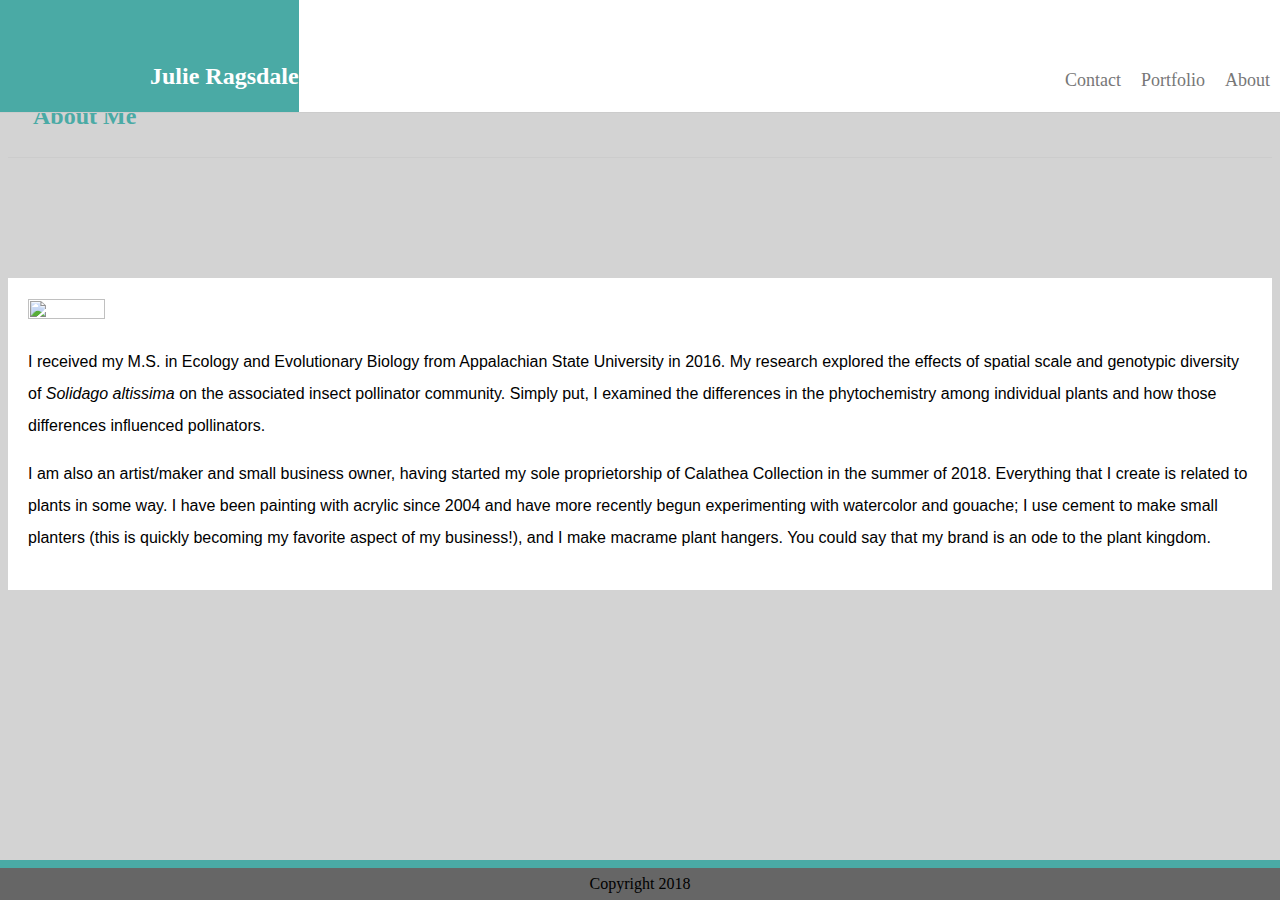
==== about.html @ 9793ec9d "more aesthetic changes" ====
<!doctype html>

<html>

    <head>

        <title>Julie Ragsdale Portfolio</title>

        <link rel="stylesheet" href="assets/css/style.css">

        <link href="basic-portfolio/about.html">

        <link href="basic-portfolio/portfolio.html">

        <link href="basic-portfolio/contact.html">

    </head>

    <body>

        <header class="header">

            <nav>

                <ul class="topnav">

                    <div class="name" class="clearfix" style="float:left">

                        <h2>Julie Ragsdale</h2>
                    
                    </div>

                    <li><a href="about.html" class="current">About</a></li>

                    <li><a href="portfolio.html">Portfolio</a></li>

                    <li><a href="contact.html">Contact</a></li>

                </ul>

            </nav>

        </header>

        <br>
        
        <h2 class="subheading">About Me</h2>
        
        <section class="section-about" style="float: left">
            
            <img src="https://avatars3.githubusercontent.com/u/44719186?s=460&v=4" height="25%" width="25%">
                        
            <div>
                
                <p>I received my M.S. in Ecology and Evolutionary Biology from Appalachian State University in 2016. 
                    My research explored the effects of spatial scale and genotypic diversity of <em>Solidago altissima</em> 
                    on the associated insect pollinator community. Simply put, I examined the differences in the phytochemistry 
                    among individual plants and how those differences influenced pollinators. 
                </p>
                
                <p> I am also an artist/maker and small business owner, having started my sole proprietorship of Calathea Collection 
                    in the summer of 2018. Everything that I create is related to plants in some way. I have been painting with acrylic 
                    since 2004 and have more recently begun experimenting with watercolor and gouache; I use cement to make small 
                    planters (this is quickly becoming my favorite aspect of my business!), and I make macrame plant hangers. You could 
                    say that my brand is an ode to the plant kingdom.
                </p>

            </div>

        </section>

        <div class="footer">

            <footer>Copyright 2018</footer>

        </div>

    </body>

</html>
---- assets/css/style.css ----
/*                                         */
/*     CSS styling for Basic Portfolio     */
/*                                         */

/* Provide line-height of 200% and change body color */
body {
    color: black;
    background-color: lightgrey;
    line-height: 200%;
}

/* Make the header stick to the top and reach across the screen */
.header {
    position: absolute;
    top: 0px;
    left: 0px;
    right: 0px;
    margin-bottom: 100px;
}

/* Remove margins and padding from topnav, and add white background */
ul.topnav {
    background-color: #fff;
    list-style-type: none;
    border-bottom: 1px solid #ccc;
    margin: 0px;
    padding: 0px;
    overflow: hidden;
}

/* Float the list items side by side */
ul.topnav li {
    float: right;
    padding-top: 50px;
}

/* Style the links inside the list items */
ul.topnav li a {
    display: inline-block;
    color: #777;
    text-align: center;
    padding: 14px 10px;
    text-decoration: none;
    font-size: 18px;
}

/* */
h2 {
    font-family: Georgia, 'Times New Roman', Times, serif;
    padding-top: 40px;
    padding-left: 150px;
}

/* Place my name in a box and give it color */
div.name {
    font-family: Georgia, 'Times New Roman', Times, serif;
    color: #fff;
    background-color: #4aaaa5;
}

/* Float the word "Contact" left and change the color to teal*/
h2.subheading {
    color: #4aaaa5;
    text-align: left;
    font-family: Georgia, 'Times New Roman', Times, serif;
    padding-bottom: 25px;
    padding-left: 25px;
    border-bottom: 1px solid #ccc;
}

/* */
.about {
    vertical-align: middle;
}

/* */
section.section-about {
    background-color: #fff;
    display: block;
    padding: 20px;
    text-align: left;
    margin: auto;
    margin-top: 100px;
}


/* */
p {
    font-family: Arial, Helvetica, sans-serif;
}

/* */
img {
    padding-right: 25px;
}

/* */
section.section-portfolio {
    background-color: #fff;
    display: block;
    padding: 50px;
    text-align: center;
    margin: auto;
    margin-top: 100px;
}

/* */
.row {

}

/* Create two equal colums that sit next to each other */
.column {
    padding: 0 4 px;
}

/* */
.column img {
    margin-top: 10px;
    vertical-align: middle;
}

/* Adjust the size and position of the form */
.form {
    display: block;
    text-align: left;
    margin: auto;
    margin-top: 100px;
    width: 50%;
    height: 50%;
    font-family: Arial, Helvetica, sans-serif;
    background-color: #fff;
    color: #777;
    border: 1px solid #ddd;
}

/* Make the footer stick to the bottom and reach across the screen */
.footer {
    position: absolute;
    bottom: 0px;
    text-align: center;
    left: 0px;
    right: 0px;
    border-top: 8px solid #4aaaa5;
    background-color: #666;
}

/* */
.clearfix:after {
    content: "";
    display: table;
    clear: both;
  }
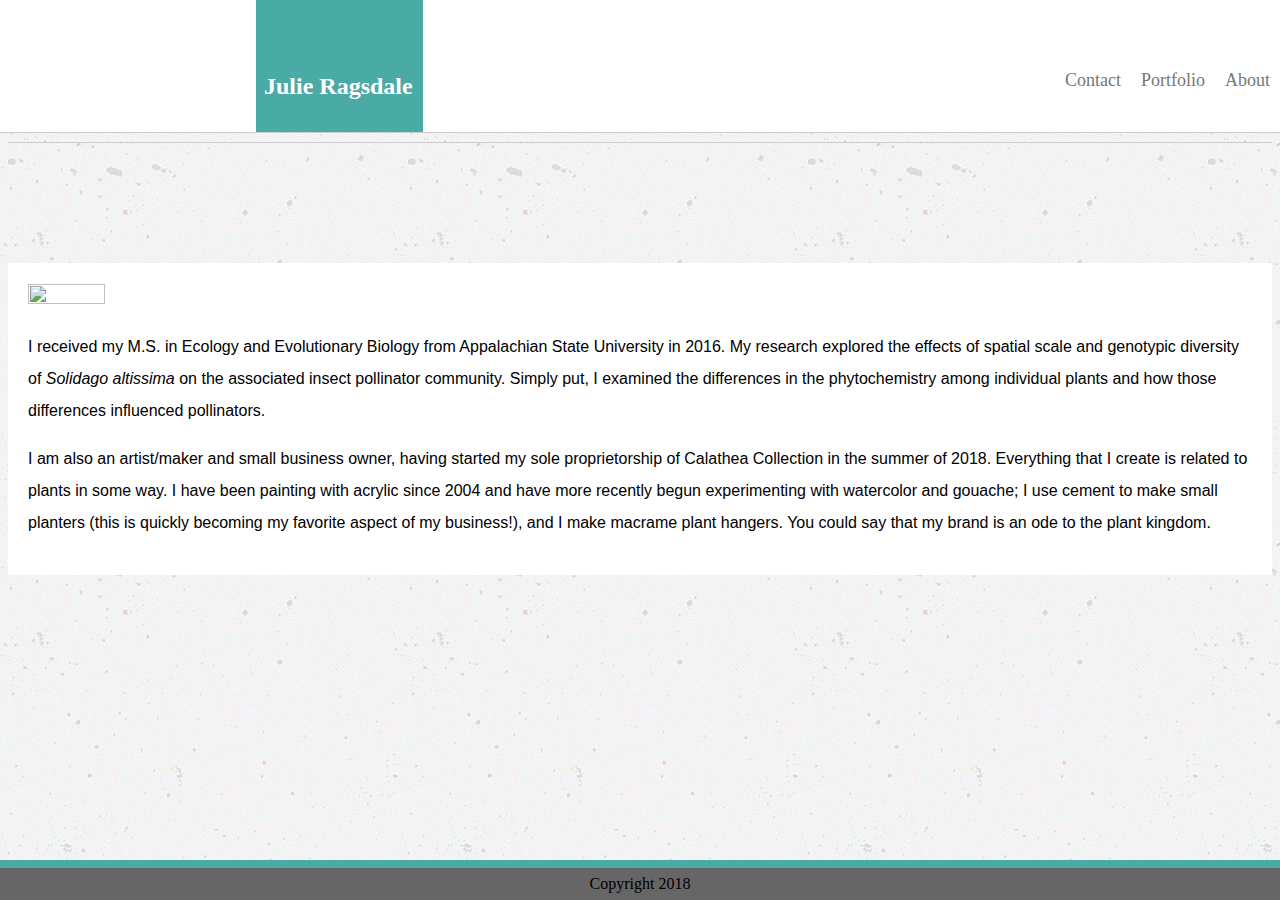
==== commit 8ea8ed91: "adjusted the margins and padding" ====
--- a/about.html
+++ b/about.html
@@ -20,25 +20,25 @@
 
         <header class="header">
 
-            <nav>
+                <nav class="topbar"> 
 
-                <ul class="topnav">
+                    <ul class="topnav">
 
-                    <div class="name" class="clearfix" style="float:left">
+                        <div class="name" class="clearfix" style="float:left">
 
-                        <h2>Julie Ragsdale</h2>
-                    
-                    </div>
+                            <h2>Julie Ragsdale</h2>
+                        
+                        </div>
 
-                    <li><a href="about.html" class="current">About</a></li>
+                        <li><a href="about.html" class="current">About</a></li>
 
-                    <li><a href="portfolio.html">Portfolio</a></li>
+                        <li><a href="portfolio.html">Portfolio</a></li>
 
-                    <li><a href="contact.html">Contact</a></li>
+                        <li><a href="contact.html">Contact</a></li>
 
-                </ul>
+                    </ul>
 
-            </nav>
+                </nav>
 
         </header>
 
--- a/assets/css/style.css
+++ b/assets/css/style.css
@@ -5,24 +5,30 @@
 /* Provide line-height of 200% and change body color */
 body {
     color: black;
-    background-color: lightgrey;
+    background-image: url(../images/concrete-texture/concrete-texture.png);
     line-height: 200%;
 }
 
 /* Make the header stick to the top and reach across the screen */
 .header {
     position: absolute;
-    top: 0px;
-    left: 0px;
-    right: 0px;
-    margin-bottom: 100px;
+    top: 0;
+    left: 0;
+    right: 0;
+    margin-bottom: 100;
+    background-color: #fff;
+    border-bottom: 1px solid #ccc;
+}
+
+/* Apply position and padding to name */
+.topbar {
+    position: relative;
+    margin-left: 20%;
 }
 
 /* Remove margins and padding from topnav, and add white background */
 ul.topnav {
-    background-color: #fff;
     list-style-type: none;
-    border-bottom: 1px solid #ccc;
     margin: 0px;
     padding: 0px;
     overflow: hidden;
@@ -56,15 +62,19 @@
     font-family: Georgia, 'Times New Roman', Times, serif;
     color: #fff;
     background-color: #4aaaa5;
+    position: relative;
+    overflow: hidden;
+    padding: 10px;
+    margin-left: -152px;
 }
 
-/* Float the word "Contact" left and change the color to teal*/
+/* Float the subheadings About, POrtfolio, and Contact left, and change the color*/
 h2.subheading {
     color: #4aaaa5;
     text-align: left;
     font-family: Georgia, 'Times New Roman', Times, serif;
-    padding-bottom: 25px;
-    padding-left: 25px;
+    padding-bottom: 10px;
+    padding-left: 0px;
     border-bottom: 1px solid #ccc;
 }
 
@@ -124,14 +134,25 @@
 .form {
     display: block;
     text-align: left;
-    margin: auto;
+    margin-left: 19.5%;
+    margin-right: 19.5%;
     margin-top: 100px;
+    padding: 25px;
     width: 50%;
     height: 50%;
     font-family: Arial, Helvetica, sans-serif;
     background-color: #fff;
     color: #777;
     border: 1px solid #ddd;
+}
+
+/* Adjust the width of the input */
+.input {
+    width: 99%;
+}
+
+textarea {
+    width: 99%;
 }
 
 /* Make the footer stick to the bottom and reach across the screen */
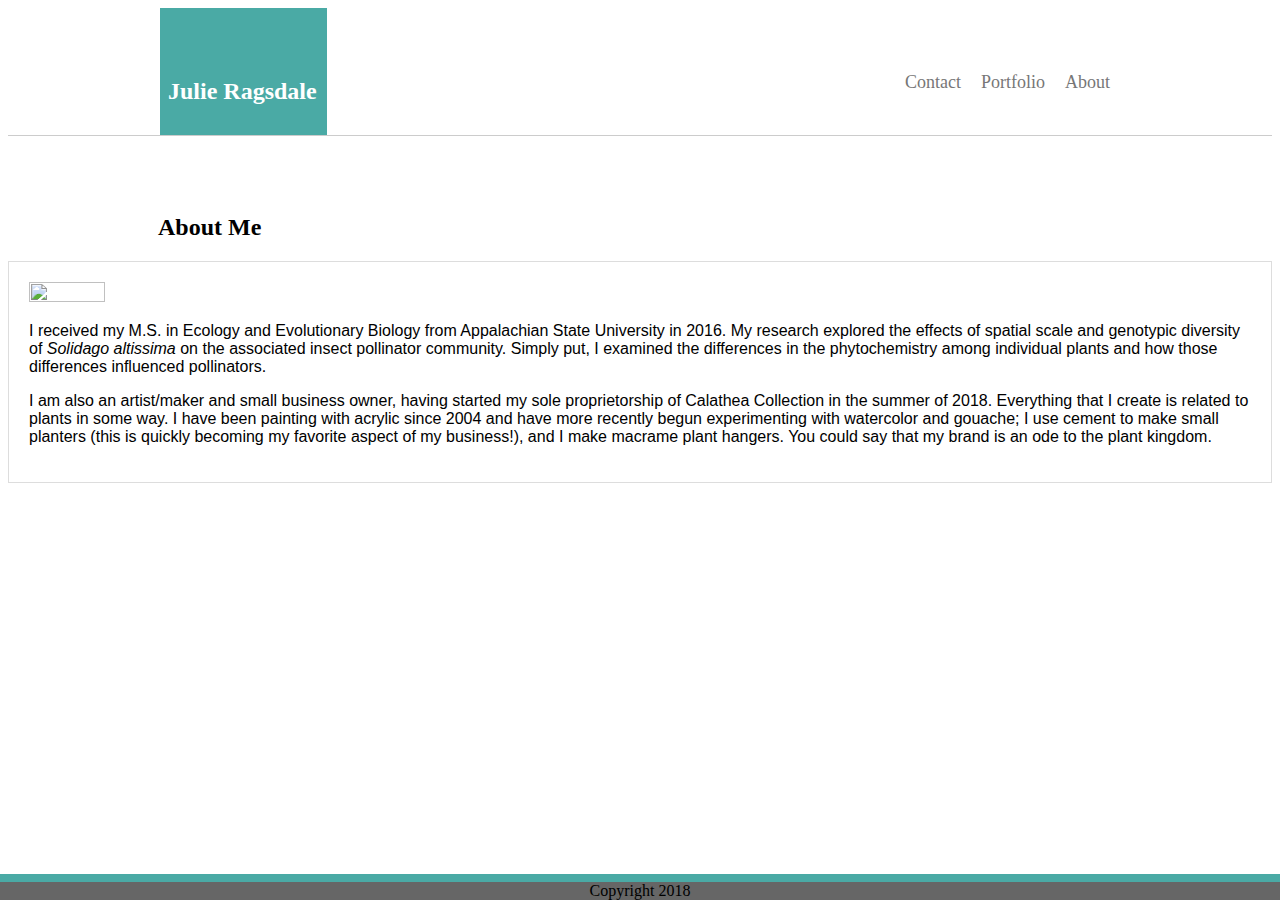
==== commit 0dedebe4: "adjusted header and main content structure" ====
--- a/about.html
+++ b/about.html
@@ -46,28 +46,32 @@
         
         <h2 class="subheading">About Me</h2>
         
-        <section class="section-about" style="float: left">
-            
-            <img src="https://avatars3.githubusercontent.com/u/44719186?s=460&v=4" height="25%" width="25%">
-                        
-            <div>
+        <div class="div-about">
+
+            <section class="section-about" style="float: left">
                 
-                <p>I received my M.S. in Ecology and Evolutionary Biology from Appalachian State University in 2016. 
-                    My research explored the effects of spatial scale and genotypic diversity of <em>Solidago altissima</em> 
-                    on the associated insect pollinator community. Simply put, I examined the differences in the phytochemistry 
-                    among individual plants and how those differences influenced pollinators. 
-                </p>
-                
-                <p> I am also an artist/maker and small business owner, having started my sole proprietorship of Calathea Collection 
-                    in the summer of 2018. Everything that I create is related to plants in some way. I have been painting with acrylic 
-                    since 2004 and have more recently begun experimenting with watercolor and gouache; I use cement to make small 
-                    planters (this is quickly becoming my favorite aspect of my business!), and I make macrame plant hangers. You could 
-                    say that my brand is an ode to the plant kingdom.
-                </p>
+                <img src="https://avatars3.githubusercontent.com/u/44719186?s=460&v=4" height="25%" width="25%">
+                            
+                <div>
+                    
+                    <p>I received my M.S. in Ecology and Evolutionary Biology from Appalachian State University in 2016. 
+                        My research explored the effects of spatial scale and genotypic diversity of <em>Solidago altissima</em> 
+                        on the associated insect pollinator community. Simply put, I examined the differences in the phytochemistry 
+                        among individual plants and how those differences influenced pollinators. 
+                    </p>
+                    
+                    <p> I am also an artist/maker and small business owner, having started my sole proprietorship of Calathea Collection 
+                        in the summer of 2018. Everything that I create is related to plants in some way. I have been painting with acrylic 
+                        since 2004 and have more recently begun experimenting with watercolor and gouache; I use cement to make small 
+                        planters (this is quickly becoming my favorite aspect of my business!), and I make macrame plant hangers. You could 
+                        say that my brand is an ode to the plant kingdom.
+                    </p>
 
-            </div>
+                </div>
 
-        </section>
+            </section>
+
+        </div>
 
         <div class="footer">
 
--- a/assets/css/style.css
+++ b/assets/css/style.css
@@ -1,6 +1,8 @@
-/*                                         */
+/* --------------------------------------- */
+/*                                         */                                         */
 /*     CSS styling for Basic Portfolio     */
 /*                                         */
+/* --------------------------------------- */
 
 /* Provide line-height of 200% and change body color */
 body {
@@ -9,7 +11,13 @@
     line-height: 200%;
 }
 
-/* Make the header stick to the top and reach across the screen */
+/* --------------------------------------- */
+/*                                         */                                         */
+/*        HEADER AND NAVIGATION BAR        */
+/*                                         */
+/* --------------------------------------- */
+
+/* Make a sticky header */
 .header {
     position: absolute;
     top: 0;
@@ -23,14 +31,15 @@
 /* Apply position and padding to name */
 .topbar {
     position: relative;
-    margin-left: 20%;
+    border-bottom: 1px solid #ccc;
 }
 
 /* Remove margins and padding from topnav, and add white background */
 ul.topnav {
     list-style-type: none;
-    margin: 0px;
+    margin: 0 auto 0 auto;
     padding: 0px;
+    width: 960px;
     overflow: hidden;
 }
 
@@ -68,31 +77,39 @@
     margin-left: -152px;
 }
 
-/* Float the subheadings About, POrtfolio, and Contact left, and change the color*/
+/* --------------------------------------- */
+/*                                         */                                         */
+/*              SUBHEADINGS                */
+/*                                         */
+/* --------------------------------------- */
+
+/* Float the subheadings About, Portfolio, and Contact left, and change the color*/
 h2.subheading {
-    color: #4aaaa5;
-    text-align: left;
-    font-family: Georgia, 'Times New Roman', Times, serif;
+    position: relative;
     padding-bottom: 10px;
     padding-left: 0px;
     border-bottom: 1px solid #ccc;
+    color: #4aaaa5;
+    font-family: Georgia, 'Times New Roman', Times, serif;
+    text-align: left;
 }
 
-/* */
-.about {
-    vertical-align: middle;
+/* --------------------------------------- */
+/*                                         */                                         */
+/*              ABOUT ME PAGE              */
+/*                                         */
+/* --------------------------------------- */
+
+div.div-about {
+    display: block;
 }
 
-/* */
 section.section-about {
-    background-color: #fff;
-    display: block;
     padding: 20px;
     text-align: left;
-    margin: auto;
-    margin-top: 100px;
+    border: 1px solid #ddd;
+    background-color: #fff;
 }
-
 
 /* */
 p {
@@ -104,19 +121,20 @@
     padding-right: 25px;
 }
 
-/* */
+/* --------------------------------------- */
+/*                                         */                                         */
+/*             PORTFOLIO PAGE              */
+/*                                         */
+/* --------------------------------------- */
+
+/* Style the "Portfolio" page */
 section.section-portfolio {
+    display: block;
+    text-align: center;
+    margin: 10% 19.5%;
+    padding-bottom: 5%;
+    border: 1px solid #ddd;
     background-color: #fff;
-    display: block;
-    padding: 50px;
-    text-align: center;
-    margin: auto;
-    margin-top: 100px;
-}
-
-/* */
-.row {
-
 }
 
 /* Create two equal colums that sit next to each other */
@@ -130,7 +148,12 @@
     vertical-align: middle;
 }
 
-/* Adjust the size and position of the form */
+/* --------------------------------------- */
+/*                                         */                                         */
+/*              CONTACT PAGE               */
+/*                                         */
+/* --------------------------------------- */
+
 .form {
     display: block;
     text-align: left;
@@ -155,7 +178,7 @@
     width: 99%;
 }
 
-/* Make the footer stick to the bottom and reach across the screen */
+/* Make a sticky footer */
 .footer {
     position: absolute;
     bottom: 0px;
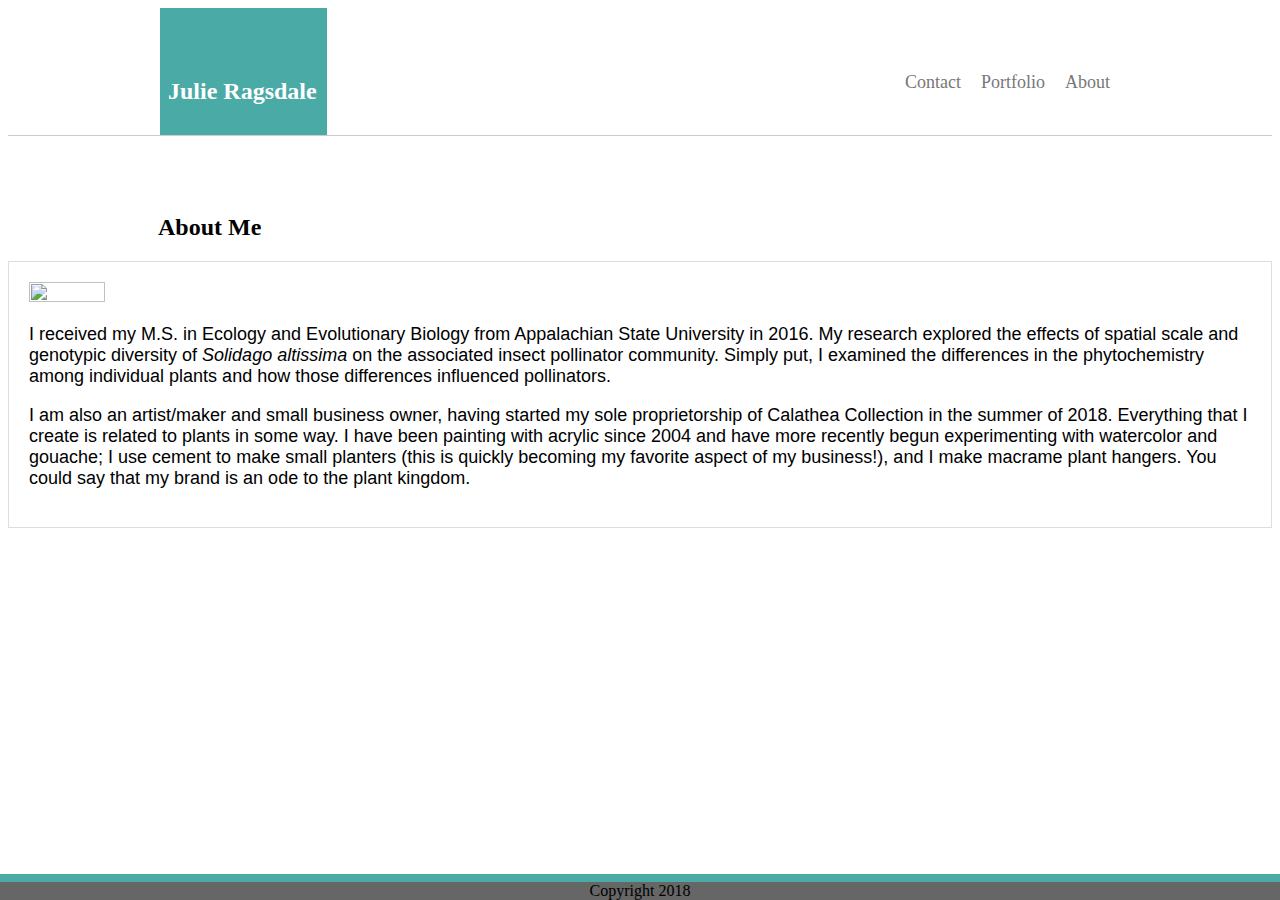
==== commit 35b7156c: "more adjustments to boxes, added some divs as wrappers" ====
--- a/about.html
+++ b/about.html
@@ -43,10 +43,14 @@
         </header>
 
         <br>
-        
-        <h2 class="subheading">About Me</h2>
-        
+                
         <div class="div-about">
+
+            <div class="subheading">
+
+                <h2>About Me</h2>
+
+            </div>
 
             <section class="section-about" style="float: left">
                 
--- a/assets/css/style.css
+++ b/assets/css/style.css
@@ -59,7 +59,6 @@
     font-size: 18px;
 }
 
-/* */
 h2 {
     font-family: Georgia, 'Times New Roman', Times, serif;
     padding-top: 40px;
@@ -86,12 +85,11 @@
 /* Float the subheadings About, Portfolio, and Contact left, and change the color*/
 h2.subheading {
     position: relative;
-    padding-bottom: 10px;
-    padding-left: 0px;
+    width: 960px;
+    padding-bottom: 5px;
     border-bottom: 1px solid #ccc;
     color: #4aaaa5;
     font-family: Georgia, 'Times New Roman', Times, serif;
-    text-align: left;
 }
 
 /* --------------------------------------- */
@@ -102,6 +100,9 @@
 
 div.div-about {
     display: block;
+    position: relative;
+    margin: 0 auto 0 auto;
+    width: 960px;
 }
 
 section.section-about {
@@ -114,6 +115,7 @@
 /* */
 p {
     font-family: Arial, Helvetica, sans-serif;
+    font-size: 18px;
 }
 
 /* */
@@ -128,6 +130,13 @@
 /* --------------------------------------- */
 
 /* Style the "Portfolio" page */
+div.div-portfolio {
+    display: block;
+    position: relative;
+    margin: 0 auto 0 auto;
+    width: 960px;
+}
+
 section.section-portfolio {
     display: block;
     text-align: center;
@@ -153,6 +162,13 @@
 /*              CONTACT PAGE               */
 /*                                         */
 /* --------------------------------------- */
+
+div.div-contact {
+    display: block;
+    position: relative;
+    margin: 0 auto 0 auto;
+    width: 960px;
+}
 
 .form {
     display: block;
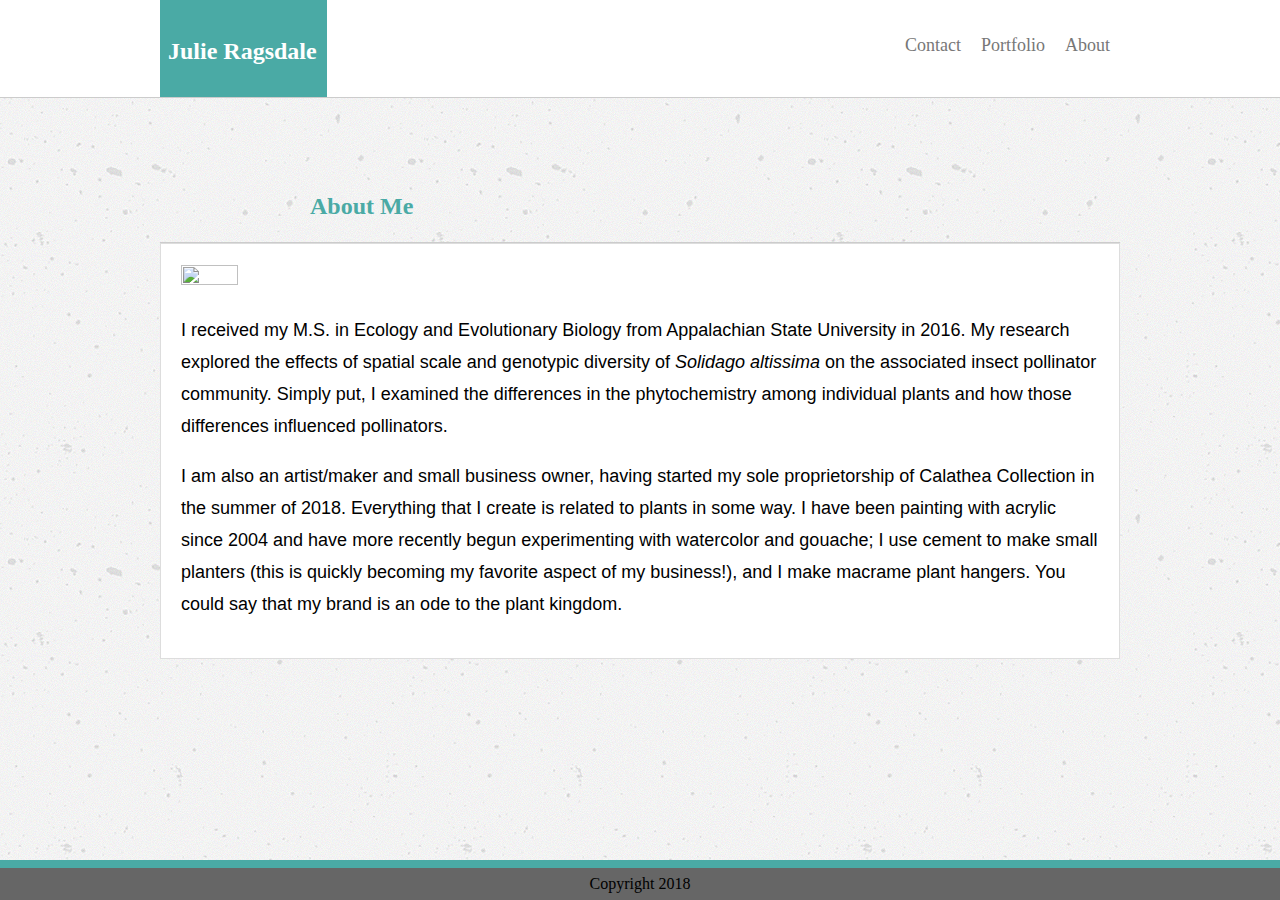
==== commit 43bd1c6b: "the background is back!" ====
--- a/about.html
+++ b/about.html
@@ -41,37 +41,31 @@
                 </nav>
 
         </header>
-
-        <br>
                 
         <div class="div-about">
 
             <div class="subheading">
 
-                <h2>About Me</h2>
+                <h2 class="h2-subheading">About Me</h2>
 
             </div>
 
-            <section class="section-about" style="float: left">
+            <section class="section-about">
                 
                 <img src="https://avatars3.githubusercontent.com/u/44719186?s=460&v=4" height="25%" width="25%">
-                            
-                <div>
-                    
-                    <p>I received my M.S. in Ecology and Evolutionary Biology from Appalachian State University in 2016. 
-                        My research explored the effects of spatial scale and genotypic diversity of <em>Solidago altissima</em> 
-                        on the associated insect pollinator community. Simply put, I examined the differences in the phytochemistry 
-                        among individual plants and how those differences influenced pollinators. 
-                    </p>
-                    
-                    <p> I am also an artist/maker and small business owner, having started my sole proprietorship of Calathea Collection 
-                        in the summer of 2018. Everything that I create is related to plants in some way. I have been painting with acrylic 
-                        since 2004 and have more recently begun experimenting with watercolor and gouache; I use cement to make small 
-                        planters (this is quickly becoming my favorite aspect of my business!), and I make macrame plant hangers. You could 
-                        say that my brand is an ode to the plant kingdom.
-                    </p>
-
-                </div>
+                
+                <p>I received my M.S. in Ecology and Evolutionary Biology from Appalachian State University in 2016. 
+                    My research explored the effects of spatial scale and genotypic diversity of <em>Solidago altissima</em> 
+                    on the associated insect pollinator community. Simply put, I examined the differences in the phytochemistry 
+                    among individual plants and how those differences influenced pollinators. 
+                </p>
+                
+                <p> I am also an artist/maker and small business owner, having started my sole proprietorship of Calathea Collection 
+                    in the summer of 2018. Everything that I create is related to plants in some way. I have been painting with acrylic 
+                    since 2004 and have more recently begun experimenting with watercolor and gouache; I use cement to make small 
+                    planters (this is quickly becoming my favorite aspect of my business!), and I make macrame plant hangers. You could 
+                    say that my brand is an ode to the plant kingdom.
+                </p>
 
             </section>
 
--- a/assets/css/style.css
+++ b/assets/css/style.css
@@ -1,5 +1,5 @@
 /* --------------------------------------- */
-/*                                         */                                         */
+/*                                         */
 /*     CSS styling for Basic Portfolio     */
 /*                                         */
 /* --------------------------------------- */
@@ -12,7 +12,7 @@
 }
 
 /* --------------------------------------- */
-/*                                         */                                         */
+/*                                         */
 /*        HEADER AND NAVIGATION BAR        */
 /*                                         */
 /* --------------------------------------- */
@@ -28,16 +28,15 @@
     border-bottom: 1px solid #ccc;
 }
 
-/* Apply position and padding to name */
+/* Apply position to name */
 .topbar {
     position: relative;
-    border-bottom: 1px solid #ccc;
 }
 
 /* Remove margins and padding from topnav, and add white background */
 ul.topnav {
     list-style-type: none;
-    margin: 0 auto 0 auto;
+    margin: -35px auto 0px auto;
     padding: 0px;
     width: 960px;
     overflow: hidden;
@@ -59,12 +58,6 @@
     font-size: 18px;
 }
 
-h2 {
-    font-family: Georgia, 'Times New Roman', Times, serif;
-    padding-top: 40px;
-    padding-left: 150px;
-}
-
 /* Place my name in a box and give it color */
 div.name {
     font-family: Georgia, 'Times New Roman', Times, serif;
@@ -76,24 +69,32 @@
     margin-left: -152px;
 }
 
-/* --------------------------------------- */
-/*                                         */                                         */
+h2 {
+    font-family: Georgia, 'Times New Roman', Times, serif;
+    padding-top: 40px;
+    padding-left: 150px;
+}
+
+/* --------------------------------------- */
+/*                                         */
 /*              SUBHEADINGS                */
 /*                                         */
 /* --------------------------------------- */
 
 /* Float the subheadings About, Portfolio, and Contact left, and change the color*/
-h2.subheading {
-    position: relative;
-    width: 960px;
-    padding-bottom: 5px;
+div.subheading {
+    width: 960px;
+    margin: 0 auto;
     border-bottom: 1px solid #ccc;
+}
+
+h2.h2-subheading {
     color: #4aaaa5;
-    font-family: Georgia, 'Times New Roman', Times, serif;
-}
-
-/* --------------------------------------- */
-/*                                         */                                         */
+    font-family: Georgia, 'Times New Roman', Times, serif;position: relative;
+}
+
+/* --------------------------------------- */
+/*                                         */
 /*              ABOUT ME PAGE              */
 /*                                         */
 /* --------------------------------------- */
@@ -101,7 +102,7 @@
 div.div-about {
     display: block;
     position: relative;
-    margin: 0 auto 0 auto;
+    margin: 150px auto;
     width: 960px;
 }
 
@@ -112,28 +113,25 @@
     background-color: #fff;
 }
 
-/* */
 p {
     font-family: Arial, Helvetica, sans-serif;
     font-size: 18px;
 }
 
-/* */
 img {
     padding-right: 25px;
 }
 
 /* --------------------------------------- */
-/*                                         */                                         */
+/*                                         */
 /*             PORTFOLIO PAGE              */
 /*                                         */
 /* --------------------------------------- */
 
-/* Style the "Portfolio" page */
 div.div-portfolio {
     display: block;
     position: relative;
-    margin: 0 auto 0 auto;
+    margin: 150px auto;
     width: 960px;
 }
 
@@ -151,14 +149,13 @@
     padding: 0 4 px;
 }
 
-/* */
 .column img {
     margin-top: 10px;
     vertical-align: middle;
 }
 
 /* --------------------------------------- */
-/*                                         */                                         */
+/*                                         */
 /*              CONTACT PAGE               */
 /*                                         */
 /* --------------------------------------- */
@@ -166,7 +163,7 @@
 div.div-contact {
     display: block;
     position: relative;
-    margin: 0 auto 0 auto;
+    margin: 150px auto;
     width: 960px;
 }
 
@@ -205,9 +202,8 @@
     background-color: #666;
 }
 
-/* */
 .clearfix:after {
     content: "";
     display: table;
     clear: both;
-  }+  }
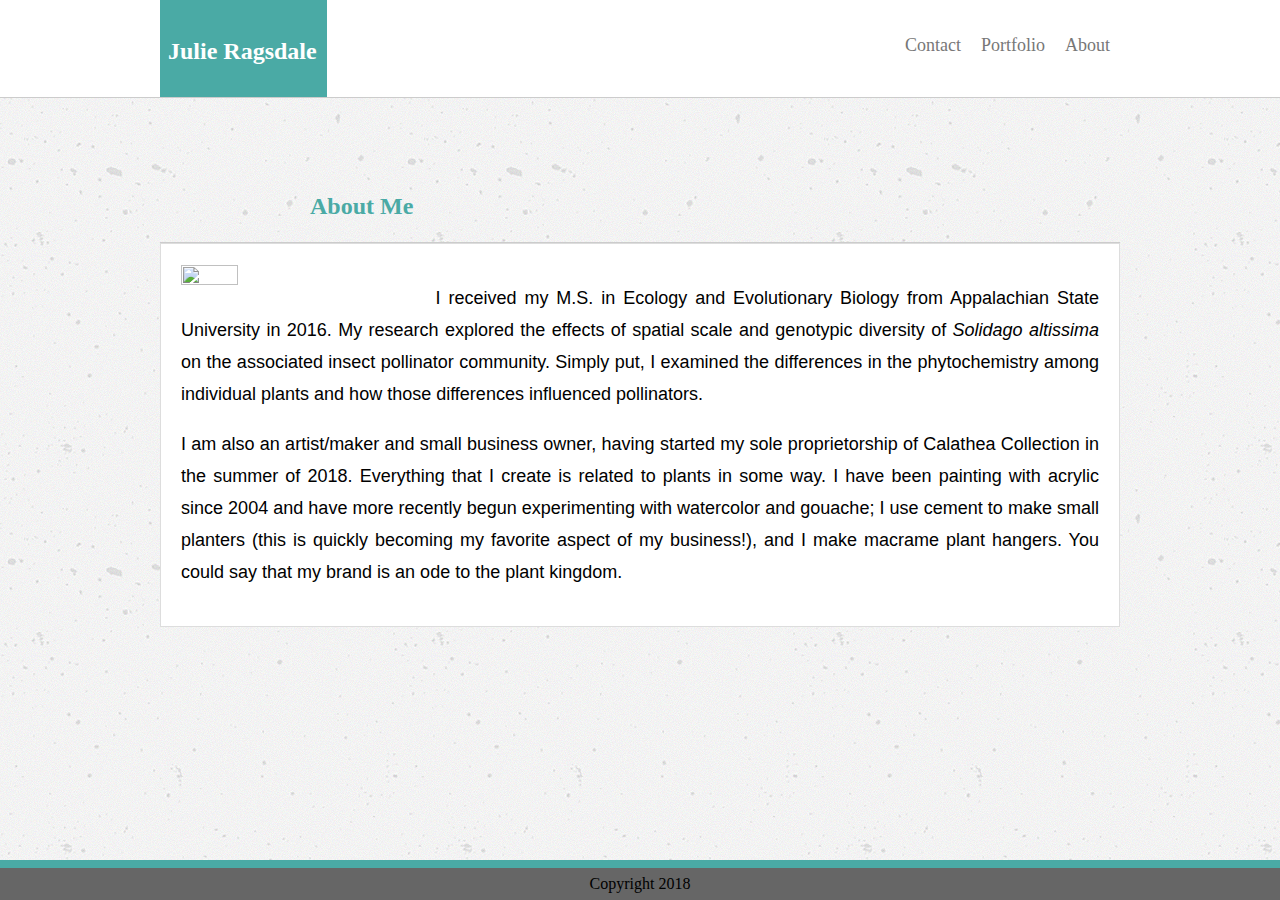
==== commit e82dbd35: "float about img and wrap text, also adjust portfolio imgs" ====
--- a/about.html
+++ b/about.html
@@ -52,7 +52,7 @@
 
             <section class="section-about">
                 
-                <img src="https://avatars3.githubusercontent.com/u/44719186?s=460&v=4" height="25%" width="25%">
+                <img src="https://avatars3.githubusercontent.com/u/44719186?s=460&v=4" height="25%" width="25%" style="float:left">
                 
                 <p>I received my M.S. in Ecology and Evolutionary Biology from Appalachian State University in 2016. 
                     My research explored the effects of spatial scale and genotypic diversity of <em>Solidago altissima</em> 
--- a/assets/css/style.css
+++ b/assets/css/style.css
@@ -116,6 +116,7 @@
 p {
     font-family: Arial, Helvetica, sans-serif;
     font-size: 18px;
+    text-align: justify;
 }
 
 img {
@@ -136,22 +137,14 @@
 }
 
 section.section-portfolio {
-    display: block;
-    text-align: center;
-    margin: 10% 19.5%;
-    padding-bottom: 5%;
+    padding: 20px;
+    text-align: left;
     border: 1px solid #ddd;
     background-color: #fff;
 }
 
-/* Create two equal colums that sit next to each other */
-.column {
-    padding: 0 4 px;
-}
-
 .column img {
-    margin-top: 10px;
-    vertical-align: middle;
+    padding: 13px;
 }
 
 /* --------------------------------------- */
@@ -167,29 +160,38 @@
     width: 960px;
 }
 
+/* --------------------------------------- */
+/*                                         */
+/*                  FORM                   */
+/*                                         */
+/* --------------------------------------- */
+
 .form {
     display: block;
     text-align: left;
-    margin-left: 19.5%;
-    margin-right: 19.5%;
     margin-top: 100px;
     padding: 25px;
-    width: 50%;
-    height: 50%;
     font-family: Arial, Helvetica, sans-serif;
     background-color: #fff;
     color: #777;
     border: 1px solid #ddd;
 }
 
-/* Adjust the width of the input */
+/* Adjust the width of the form's input */
 .input {
     width: 99%;
 }
 
+/* Adjust the width of the form's textarea */
 textarea {
     width: 99%;
 }
+
+/* --------------------------------------- */
+/*                                         */
+/*                 FOOTER                  */
+/*                                         */
+/* --------------------------------------- */
 
 /* Make a sticky footer */
 .footer {
@@ -202,6 +204,12 @@
     background-color: #666;
 }
 
+/* --------------------------------------- */
+/*                                         */
+/*                CLEARFIX                 */
+/*                                         */
+/* --------------------------------------- */
+
 .clearfix:after {
     content: "";
     display: table;
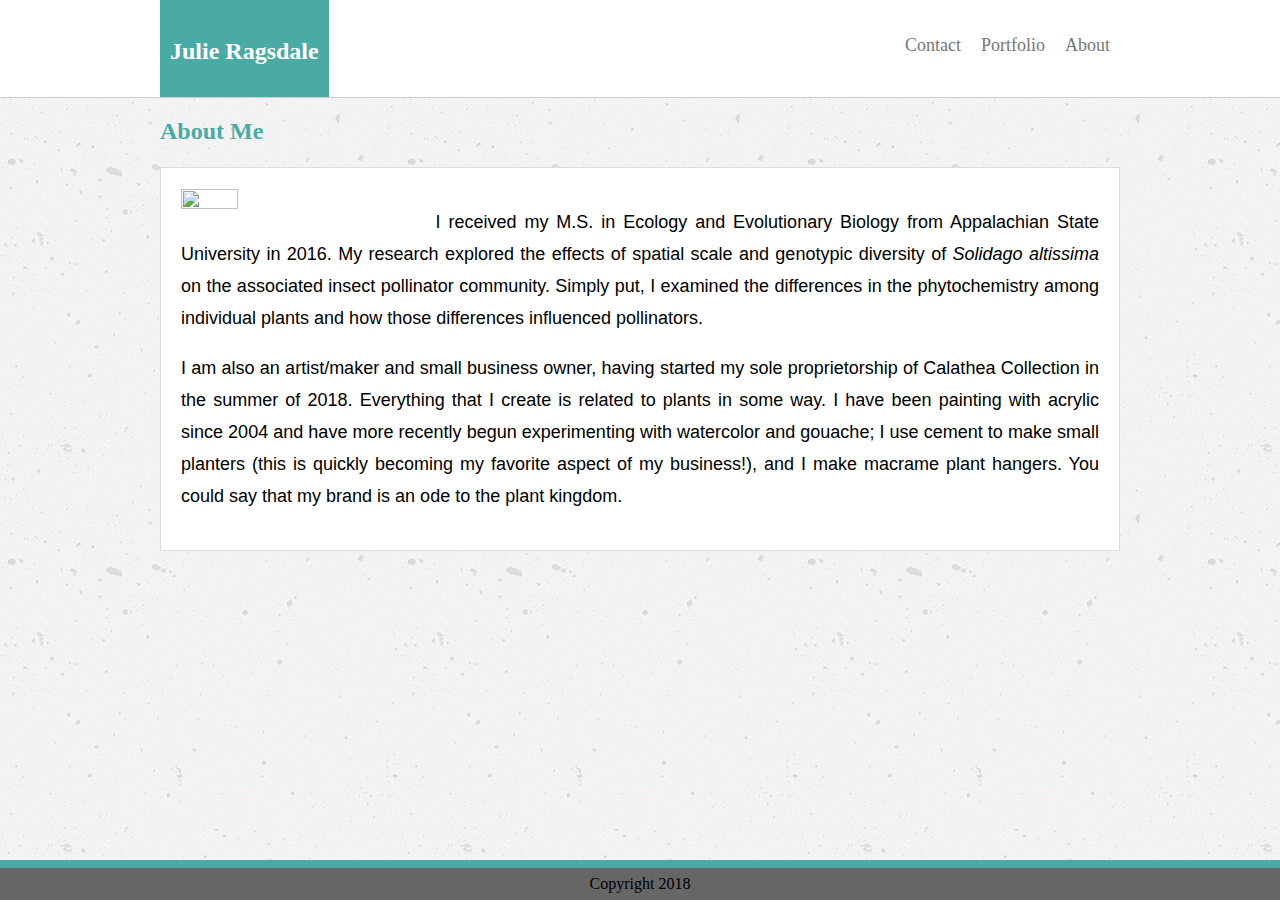
==== commit fc9e4e3b: "removed extra spaces from html files" ====
--- a/about.html
+++ b/about.html
@@ -3,78 +3,50 @@
 <html>
 
     <head>
-
         <title>Julie Ragsdale Portfolio</title>
-
         <link rel="stylesheet" href="assets/css/style.css">
-
         <link href="basic-portfolio/about.html">
-
         <link href="basic-portfolio/portfolio.html">
-
         <link href="basic-portfolio/contact.html">
-
     </head>
 
     <body>
 
         <header class="header">
-
                 <nav class="topbar"> 
-
                     <ul class="topnav">
-
                         <div class="name" class="clearfix" style="float:left">
-
-                            <h2>Julie Ragsdale</h2>
-                        
+                            <h2>Julie Ragsdale</h2>    
                         </div>
-
                         <li><a href="about.html" class="current">About</a></li>
-
                         <li><a href="portfolio.html">Portfolio</a></li>
-
                         <li><a href="contact.html">Contact</a></li>
-
                     </ul>
-
                 </nav>
-
         </header>
                 
         <div class="div-about">
-
             <div class="subheading">
-
                 <h2 class="h2-subheading">About Me</h2>
-
             </div>
-
-            <section class="section-about">
-                
-                <img src="https://avatars3.githubusercontent.com/u/44719186?s=460&v=4" height="25%" width="25%" style="float:left">
-                
+            <section class="section-about">                
+                <img src="https://avatars3.githubusercontent.com/u/44719186?s=460&v=4" height="25%" width="25%" style="float:left">                
                 <p>I received my M.S. in Ecology and Evolutionary Biology from Appalachian State University in 2016. 
                     My research explored the effects of spatial scale and genotypic diversity of <em>Solidago altissima</em> 
                     on the associated insect pollinator community. Simply put, I examined the differences in the phytochemistry 
                     among individual plants and how those differences influenced pollinators. 
-                </p>
-                
+                </p>                
                 <p> I am also an artist/maker and small business owner, having started my sole proprietorship of Calathea Collection 
                     in the summer of 2018. Everything that I create is related to plants in some way. I have been painting with acrylic 
                     since 2004 and have more recently begun experimenting with watercolor and gouache; I use cement to make small 
                     planters (this is quickly becoming my favorite aspect of my business!), and I make macrame plant hangers. You could 
                     say that my brand is an ode to the plant kingdom.
                 </p>
-
             </section>
-
         </div>
 
         <div class="footer">
-
             <footer>Copyright 2018</footer>
-
         </div>
 
     </body>
--- a/assets/css/style.css
+++ b/assets/css/style.css
@@ -66,13 +66,11 @@
     position: relative;
     overflow: hidden;
     padding: 10px;
-    margin-left: -152px;
 }
 
 h2 {
     font-family: Georgia, 'Times New Roman', Times, serif;
     padding-top: 40px;
-    padding-left: 150px;
 }
 
 /* --------------------------------------- */
@@ -85,7 +83,6 @@
 div.subheading {
     width: 960px;
     margin: 0 auto;
-    border-bottom: 1px solid #ccc;
 }
 
 h2.h2-subheading {
@@ -102,7 +99,7 @@
 div.div-about {
     display: block;
     position: relative;
-    margin: 150px auto;
+    margin: 75px auto;
     width: 960px;
 }
 
@@ -132,12 +129,11 @@
 div.div-portfolio {
     display: block;
     position: relative;
-    margin: 150px auto;
+    margin: 75px auto;
     width: 960px;
 }
 
 section.section-portfolio {
-    padding: 20px;
     text-align: left;
     border: 1px solid #ddd;
     background-color: #fff;
@@ -145,6 +141,18 @@
 
 .column img {
     padding: 13px;
+    background-color: #fff;
+}
+
+.container {
+    position: relative;
+    text-align: center;
+    background-color: #4aaaa5;
+    color: #fff;
+}
+
+.project-name {
+    
 }
 
 /* --------------------------------------- */
@@ -156,7 +164,7 @@
 div.div-contact {
     display: block;
     position: relative;
-    margin: 150px auto;
+    margin: 75px auto;
     width: 960px;
 }
 
@@ -169,7 +177,6 @@
 .form {
     display: block;
     text-align: left;
-    margin-top: 100px;
     padding: 25px;
     font-family: Arial, Helvetica, sans-serif;
     background-color: #fff;
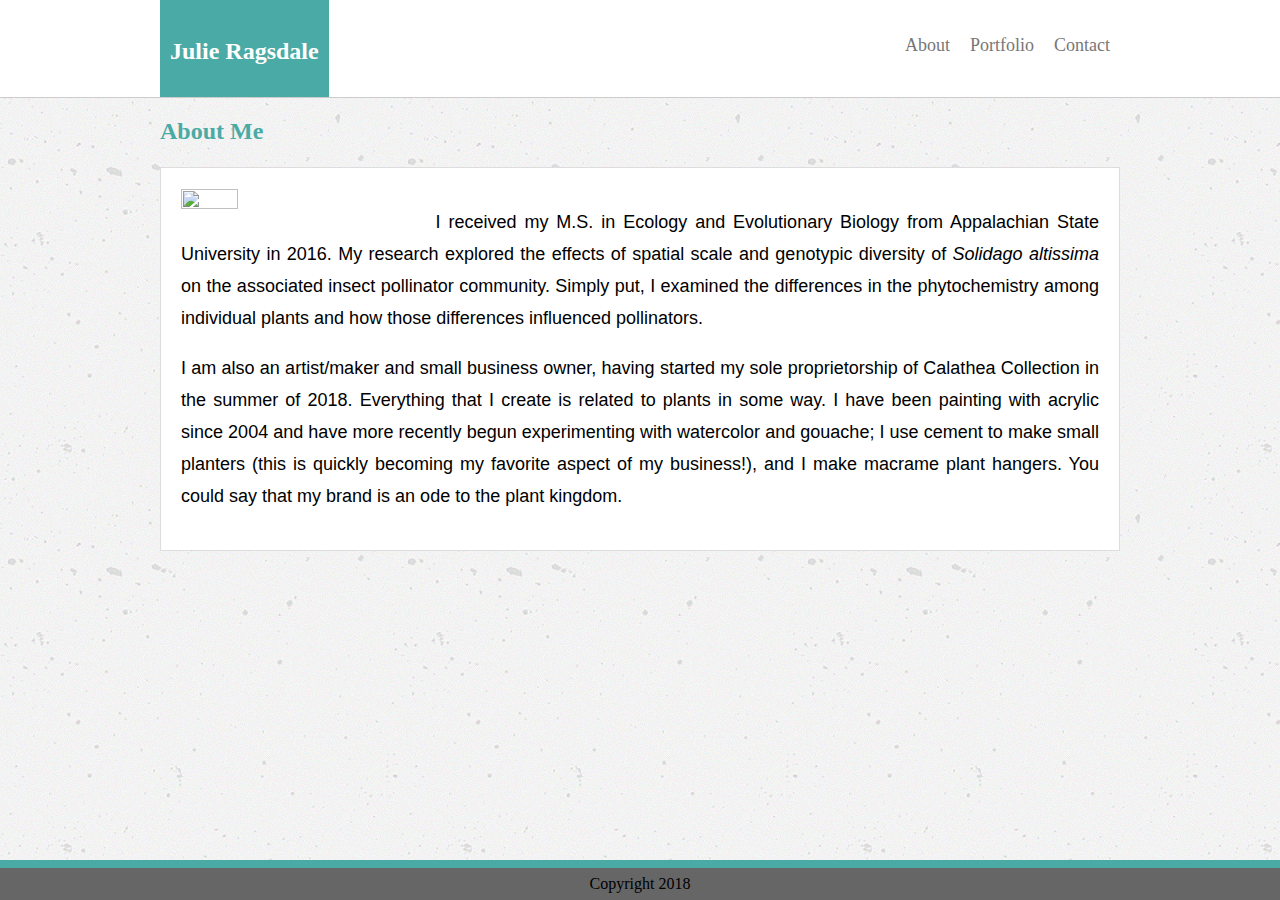
==== commit 7400118a: "fixed order of links in navigation bar" ====
--- a/about.html
+++ b/about.html
@@ -18,9 +18,9 @@
                         <div class="name" class="clearfix" style="float:left">
                             <h2>Julie Ragsdale</h2>    
                         </div>
+                        <li><a href="contact.html">Contact</a></li>
+                        <li><a href="portfolio.html">Portfolio</a></li>
                         <li><a href="about.html" class="current">About</a></li>
-                        <li><a href="portfolio.html">Portfolio</a></li>
-                        <li><a href="contact.html">Contact</a></li>
                     </ul>
                 </nav>
         </header>
